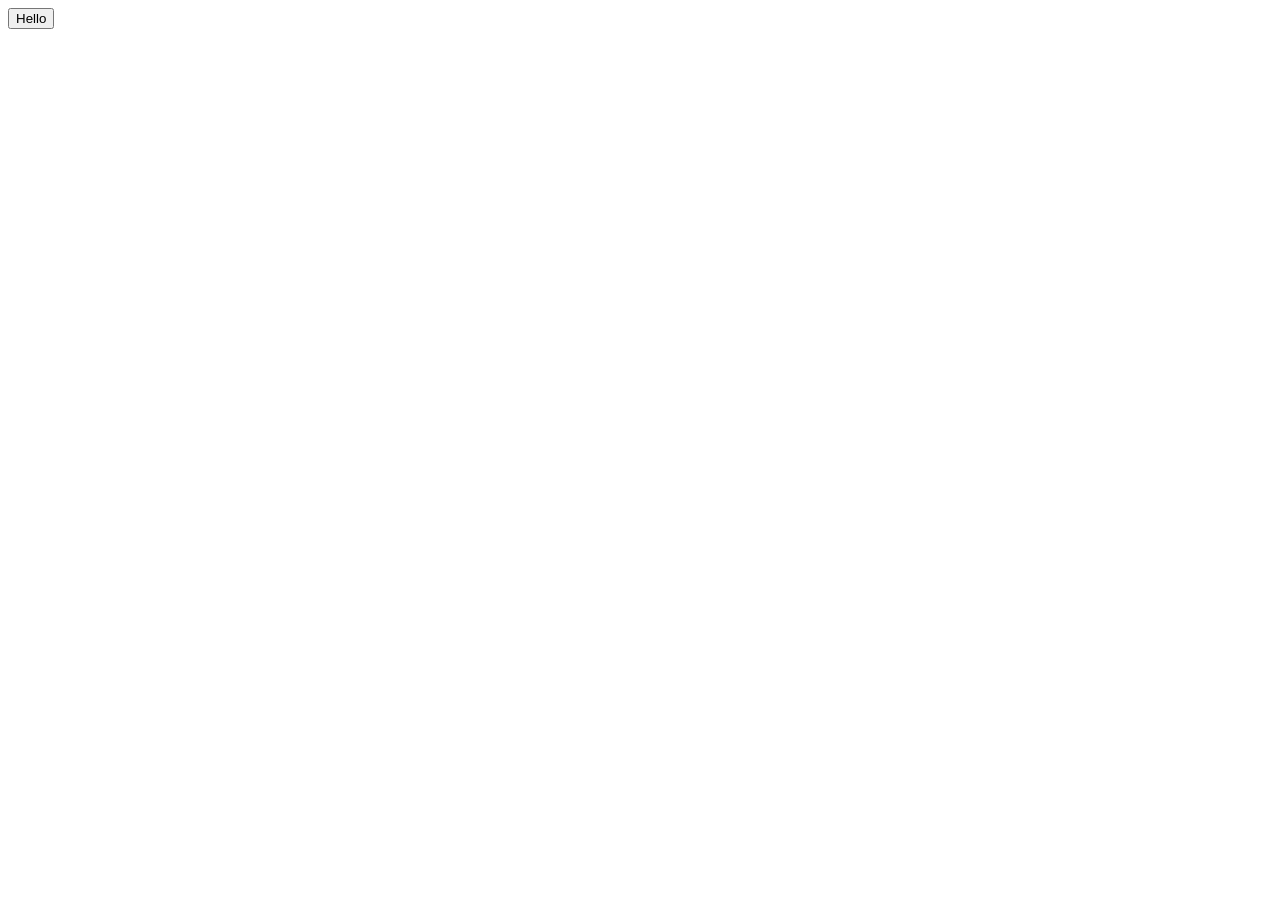
==== old-projects/02-todo-list/index.html @ ce923b58 "Added base code for the To-Do List" ====
<!DOCTYPE html>
<html lang="en">
<head>
    <meta charset="UTF-8">
    <meta name="viewport" content="width=>, initial-scale=1.0">
    <title>Document</title>
</head>
<body>
    <button id = "mainButton">Hello</button>
    <ol id="orderList"></ol>
    <script src="script.js"></script>
</body>
</html>
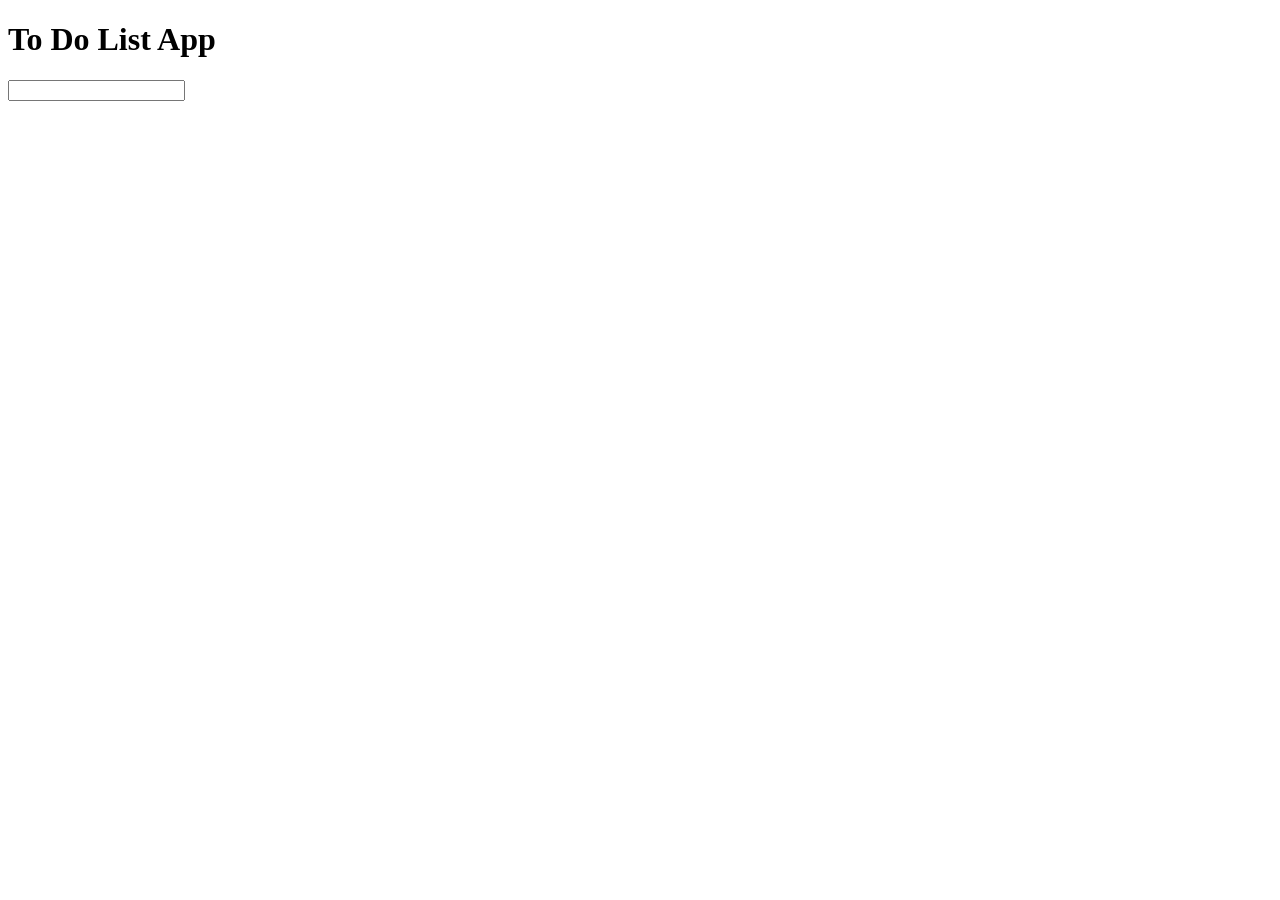
==== commit bc66d56c: "Implementation of the task creation (Prototype)" ====
--- a/old-projects/02-todo-list/index.html
+++ b/old-projects/02-todo-list/index.html
@@ -2,12 +2,16 @@
 <html lang="en">
 <head>
     <meta charset="UTF-8">
+    <link rel="stylesheet" href="style.css">
     <meta name="viewport" content="width=>, initial-scale=1.0">
     <title>Document</title>
 </head>
 <body>
-    <button id = "mainButton">Hello</button>
-    <ol id="orderList"></ol>
+    <h1>To Do List App</h1>
+    <input type="text" class="tasks-adder">
+    <div class="tasks">
+        <!--tasks go here-->
+    </div>
     <script src="script.js"></script>
 </body>
 </html>
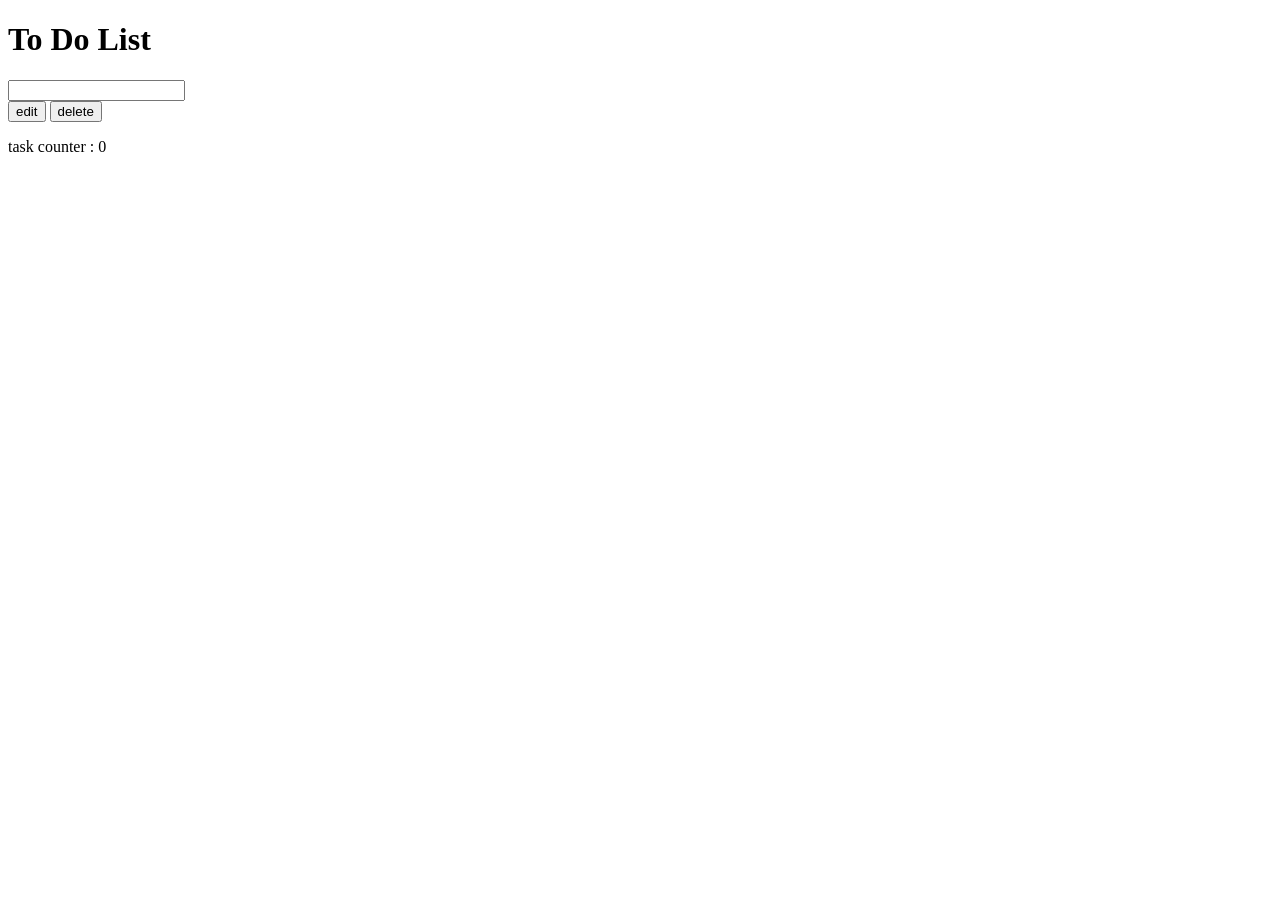
==== commit c982f0c8: "Creation of the base code for the To Do List Application" ====
--- a/old-projects/02-todo-list/index.html
+++ b/old-projects/02-todo-list/index.html
@@ -2,16 +2,21 @@
 <html lang="en">
 <head>
     <meta charset="UTF-8">
+    <meta name="viewport" content="width=device-width, initial-scale=1.0">
     <link rel="stylesheet" href="style.css">
-    <meta name="viewport" content="width=>, initial-scale=1.0">
-    <title>Document</title>
+    <title>To Do List</title>
 </head>
 <body>
-    <h1>To Do List App</h1>
-    <input type="text" class="tasks-adder">
-    <div class="tasks">
-        <!--tasks go here-->
+    <h1>To Do List</h1>
+
+    <input type="text" id="task-input">
+    <div id="task-list">
+        <button>edit</button>
+        <button>delete</button>
     </div>
+    <p>task counter : 0</p>
+
     <script src="script.js"></script>
 </body>
-</html>+</html>
+
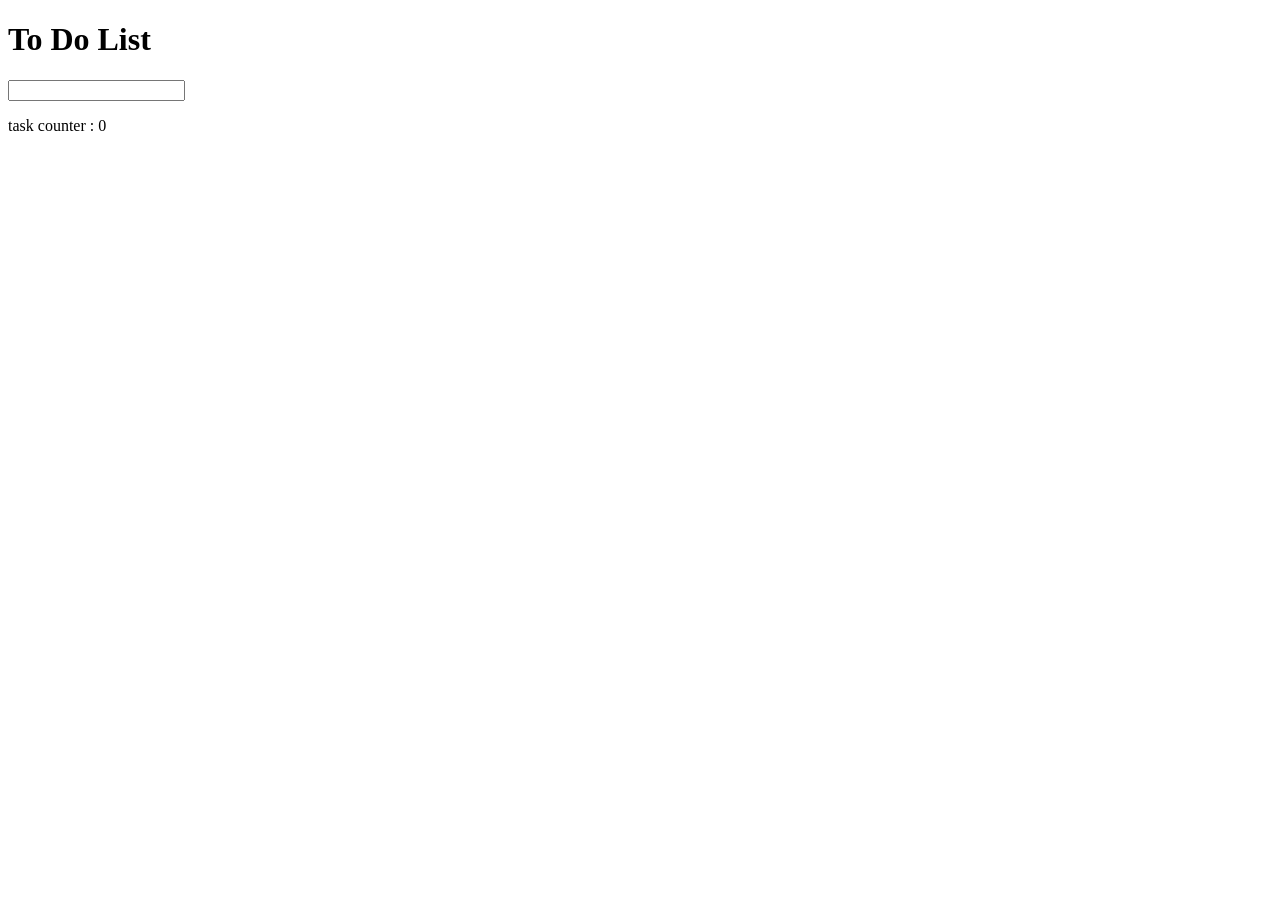
==== commit de9c6354: "Added the task adder function with two buttons" ====
--- a/old-projects/02-todo-list/index.html
+++ b/old-projects/02-todo-list/index.html
@@ -8,12 +8,8 @@
 </head>
 <body>
     <h1>To Do List</h1>
-
     <input type="text" id="task-input">
-    <div id="task-list">
-        <button>edit</button>
-        <button>delete</button>
-    </div>
+    <div id="task-list"></div>
     <p>task counter : 0</p>
 
     <script src="script.js"></script>
